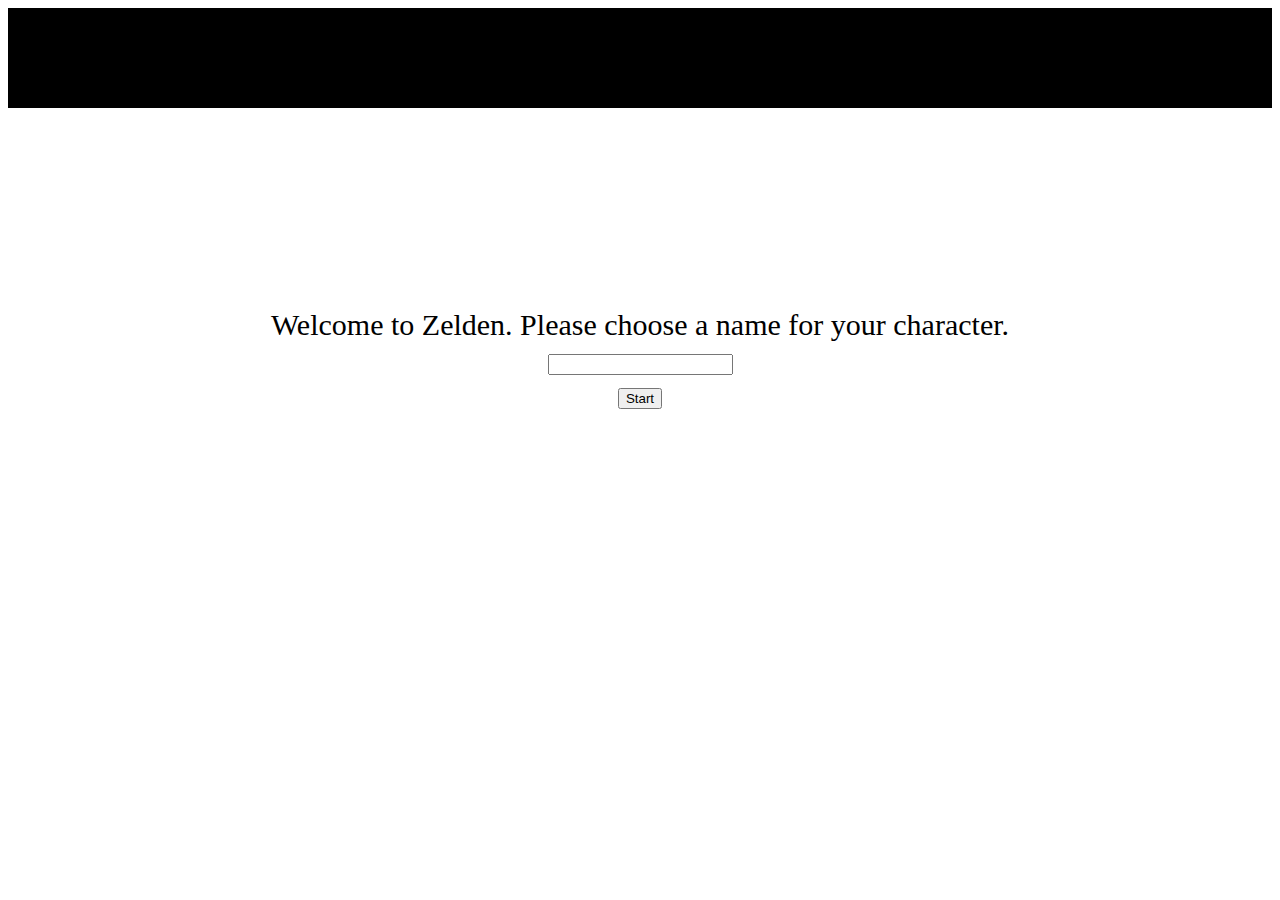
==== index.html @ b6fd7063 "Main four files created and first draft of form" ====
<!DOCTYPE html>
<html lang = 'en'>
    <title>Zelden</title>
    <head>
        <meta name="viewport" content="width=device-width, initial-scale=1">
        <link rel="stylesheet" href="styles.css">
        <!-- Bootstrap link. Will return to <link href="https://cdn.jsdelivr.net/npm/bootstrap@5.3.0-alpha2/dist/css/bootstrap.min.css" rel="stylesheet" integrity="sha384-aFq/bzH65dt+w6FI2ooMVUpc+21e0SRygnTpmBvdBgSdnuTN7QbdgL+OapgHtvPp" crossorigin="anonymous"> -->
        <script src="main.js"></script>
    </head>
    
    <div class="heading">
    </div>
    <div class="welcome" id="welcome">
        Welcome to Zelden. Please choose a name for your character.
        <form name="myForm" onsubmit=validateForm()>
            <input type="text" id="name" required>
            <br>
            <input type="submit" value="Start">
        </form>
    </div>
    <div>
    </div>
</html>
---- styles.css ----
div.heading {
    background-color: black;
    height: 100px;
}
div.welcome {
    height: 50px;
    display: center;
    font-size: 30px;
    text-align: center;
    margin-top: 200px;
}
form {
  text-align: center;
}
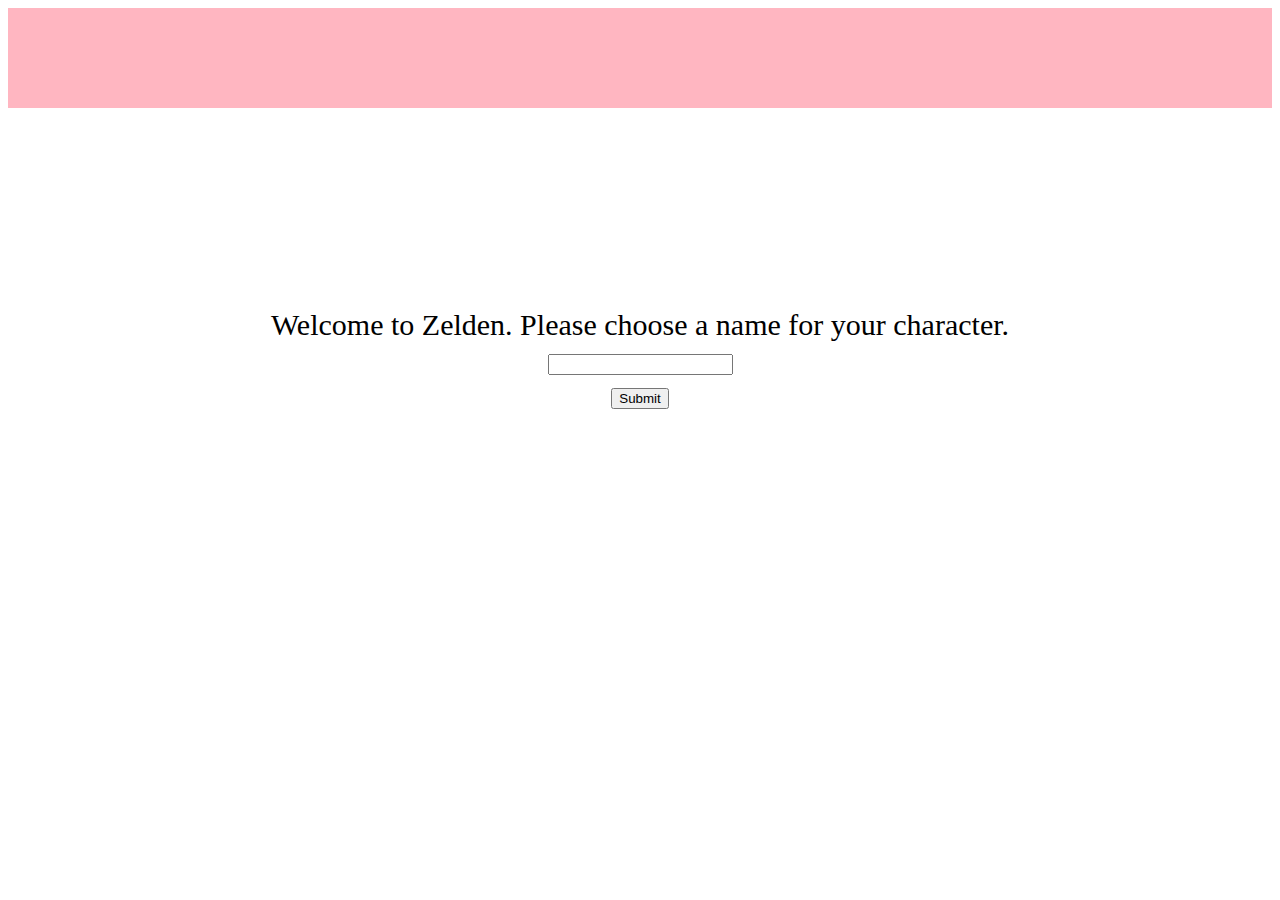
==== commit b463e4e5: "finished form and username heading" ====
--- a/index.html
+++ b/index.html
@@ -5,19 +5,22 @@
         <meta name="viewport" content="width=device-width, initial-scale=1">
         <link rel="stylesheet" href="styles.css">
         <!-- Bootstrap link. Will return to <link href="https://cdn.jsdelivr.net/npm/bootstrap@5.3.0-alpha2/dist/css/bootstrap.min.css" rel="stylesheet" integrity="sha384-aFq/bzH65dt+w6FI2ooMVUpc+21e0SRygnTpmBvdBgSdnuTN7QbdgL+OapgHtvPp" crossorigin="anonymous"> -->
-        <script src="main.js"></script>
+        
     </head>
+    <body>
+        
+    </body>
     
-    <div class="heading">
+    <div class="heading" id ="heading">
     </div>
     <div class="welcome" id="welcome">
-        Welcome to Zelden. Please choose a name for your character.
-        <form name="myForm" onsubmit=validateForm()>
-            <input type="text" id="name" required>
+        <form id="form" onsubmit= "return false" >
+            <label>Welcome to Zelden. Please choose a name for your character. <br>
+                <input type="text" id="userInput" required></label> 
             <br>
-            <input type="submit" value="Start">
-        </form>
+            <input type="submit" onclick=getUserName></button></form>
     </div>
     <div>
     </div>
+    <script src="main.js"></script>
 </html>--- a/styles.css
+++ b/styles.css
@@ -1,6 +1,9 @@
 div.heading {
-    background-color: black;
+    background-color: lightpink;
     height: 100px;
+    text-align: left;
+    font-size: 20px
+    
 }
 div.welcome {
     height: 50px;
@@ -11,5 +14,7 @@
 }
 form {
   text-align: center;
+  position:relative; 
+  z-index: 5;
 }
 
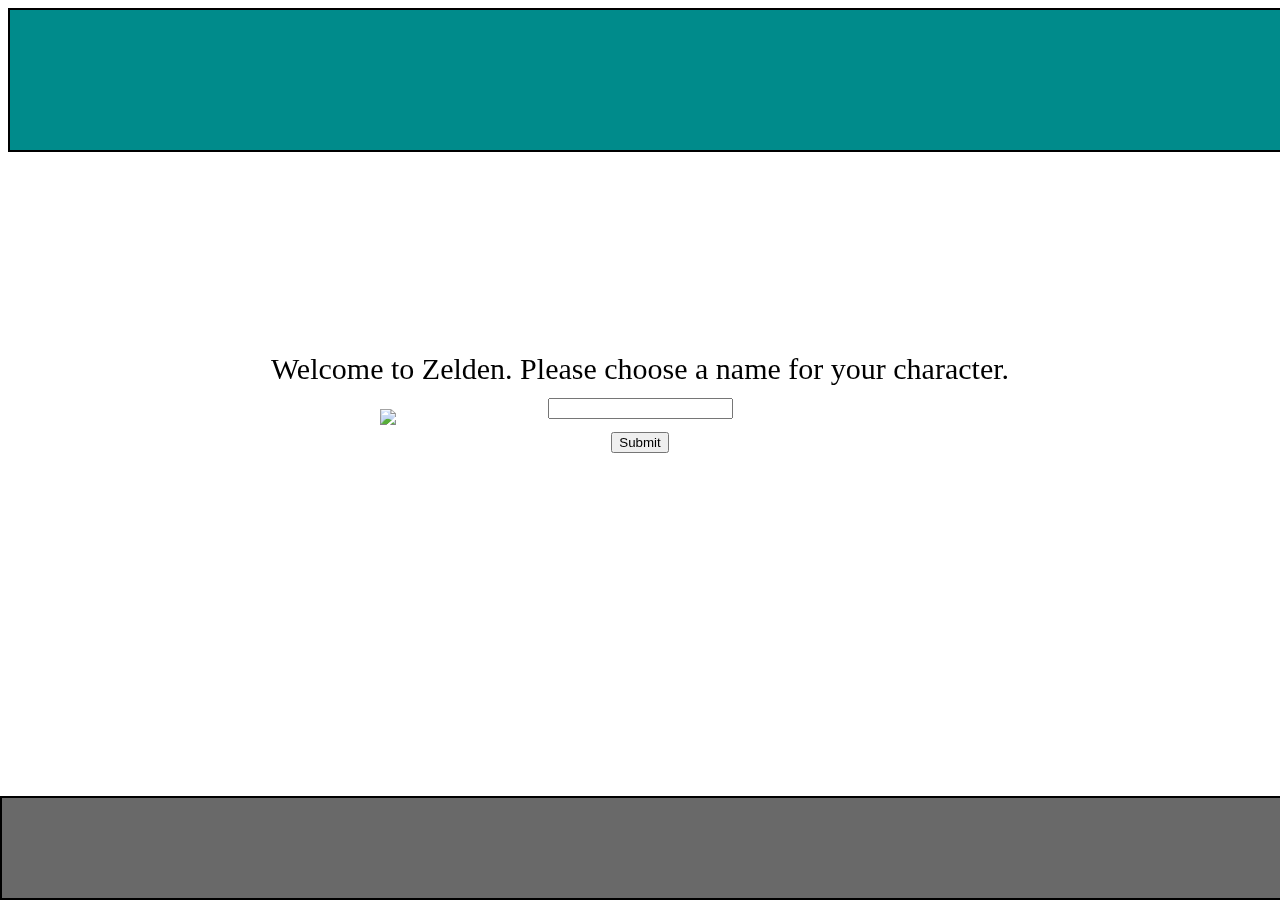
==== commit 6d162361: "Added main functions" ====
--- a/index.html
+++ b/index.html
@@ -1,26 +1,19 @@
 <!DOCTYPE html>
 <html lang = 'en'>
     <title>Zelden</title>
+    <link rel="stylesheet" href="styles.css"> 
     <head>
         <meta name="viewport" content="width=device-width, initial-scale=1">
-        <link rel="stylesheet" href="styles.css">
-        <!-- Bootstrap link. Will return to <link href="https://cdn.jsdelivr.net/npm/bootstrap@5.3.0-alpha2/dist/css/bootstrap.min.css" rel="stylesheet" integrity="sha384-aFq/bzH65dt+w6FI2ooMVUpc+21e0SRygnTpmBvdBgSdnuTN7QbdgL+OapgHtvPp" crossorigin="anonymous"> -->
-        
-    </head>
-    <body>
-        
-    </body>
-    
-    <div class="heading" id ="heading">
-    </div>
+       </head>
+    <div class="heading" id="heading"></div>
     <div class="welcome" id="welcome">
         <form id="form" onsubmit= "return false" >
             <label>Welcome to Zelden. Please choose a name for your character. <br>
                 <input type="text" id="userInput" required></label> 
             <br>
-            <input type="submit" onclick=getUserName></button></form>
+            <input type="submit" onclick=getUserName()></button></form>
     </div>
-    <div>
+    <div> 
     </div>
     <script src="main.js"></script>
-</html>+</html> --- a/styles.css
+++ b/styles.css
@@ -1,9 +1,16 @@
 div.heading {
-    background-color: lightpink;
+    background-color: darkcyan;
+    width: 100%;
     height: 100px;
+    display: flex;
+    flex-direction: row;
+    
     text-align: left;
-    font-size: 20px
-    
+    font-size: 25px;
+    border: 2px solid black;
+    padding: 20px;
+    font-family: 'rockwell'; 
+     
 }
 div.welcome {
     height: 50px;
@@ -11,10 +18,16 @@
     font-size: 30px;
     text-align: center;
     margin-top: 200px;
+    font-family: 'rockwell'
 }
 form {
   text-align: center;
-  position:relative; 
+  position: relative; 
   z-index: 5;
 }
 
+img {
+  width: 16%;
+}
+
+
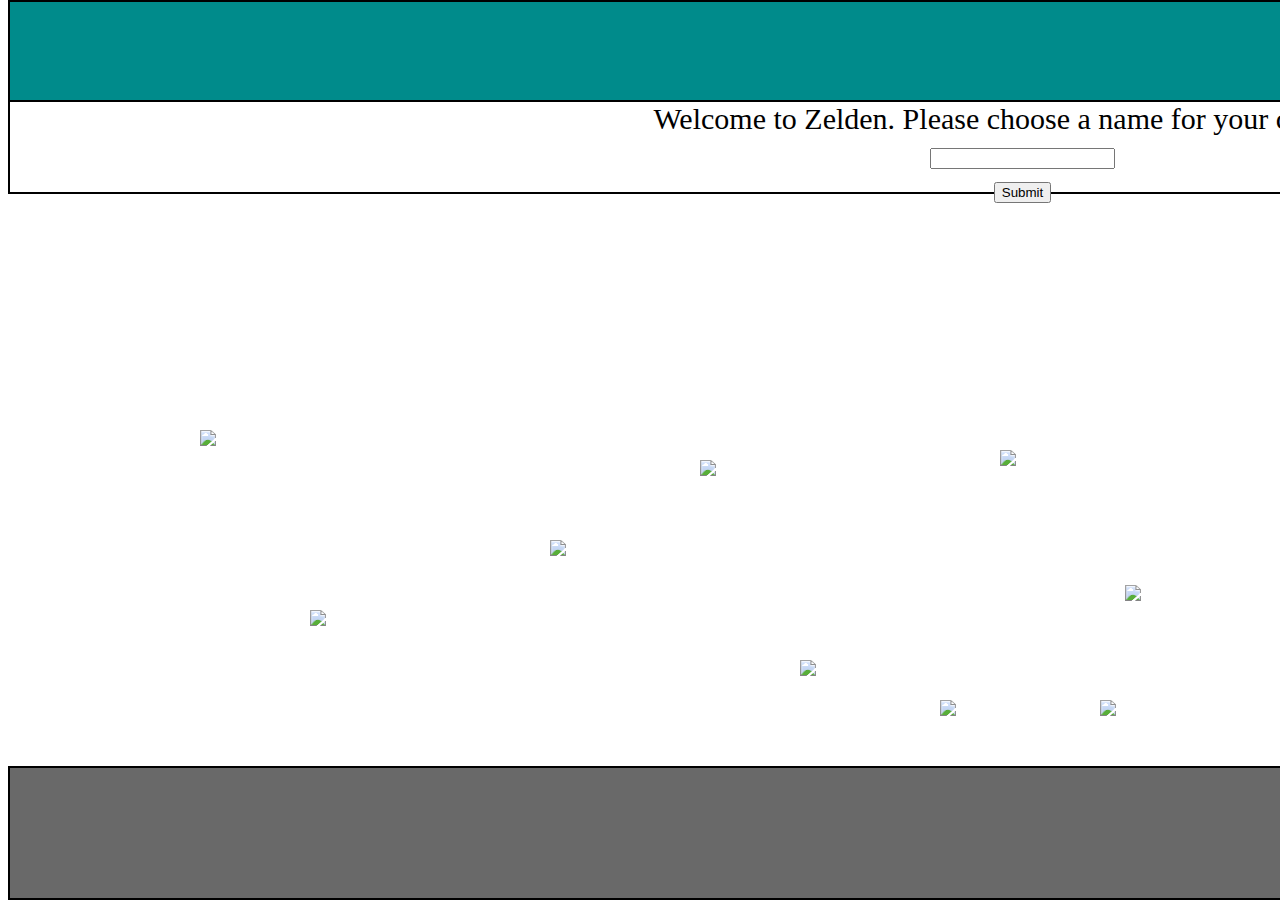
==== commit e54932ef: "added image classes and placed images" ====
--- a/index.html
+++ b/index.html
@@ -1,19 +1,23 @@
 <!DOCTYPE html>
 <html lang = 'en'>
+    <head>
+    <meta name="viewport" content="width=device-width, initial-scale=1">
     <title>Zelden</title>
     <link rel="stylesheet" href="styles.css"> 
-    <head>
-        <meta name="viewport" content="width=device-width, initial-scale=1">
        </head>
+       <body>
+    
     <div class="heading" id="heading"></div>
+    
     <div class="welcome" id="welcome">
         <form id="form" onsubmit= "return false" >
             <label>Welcome to Zelden. Please choose a name for your character. <br>
                 <input type="text" id="userInput" required></label> 
             <br>
             <input type="submit" onclick=getUserName()></button></form>
+            <div class="container"></div>
     </div>
-    <div> 
-    </div>
+    <div class="inventory" id="inventory"> </div>
     <script src="main.js"></script>
+    </body>
 </html> --- a/styles.css
+++ b/styles.css
@@ -1,33 +1,99 @@
-div.heading {
+.container {
+  width: 227.4vh;
+  height: 350px;
+
+}
+
+.heading {
     background-color: darkcyan;
-    width: 100%;
-    height: 100px;
+    width: 98%;
+    height: 10vh;
     display: flex;
     flex-direction: row;
-    
     text-align: left;
     font-size: 25px;
     border: 2px solid black;
     padding: 20px;
     font-family: 'rockwell'; 
-     
+    position: absolute;
+    top: 0px;    
 }
-div.welcome {
-    height: 50px;
+
+.welcome {
     display: center;
     font-size: 30px;
     text-align: center;
-    margin-top: 200px;
+    margin-top: 100px;
     font-family: 'rockwell'
 }
+
 form {
+  width: 225vh;
+  height: 90px;
   text-align: center;
-  position: relative; 
+  position: relative;
   z-index: 5;
+  fill: white;
+  background-color: white;
+  border: 2px solid black;
+
 }
 
-img {
-  width: 16%;
+.tree {
+  height: 275px;
+  z-index: 3;
+
+}
+.flowerBush {
+  height: 90px;
+}
+.roses {
+  height: 60px;
+}
+.pond {
+  height: 200px;
+  z-index: -2
+}
+.rocks {
+  height: 90px;
+}
+.flowers {
+  height: 100px;
+}
+.tree2 {
+  height: 215px;
+  z-index: -1;
 }
 
+.character {
+  height: 75px;
+  z-index: 2;
+}
+.star {
+  height: 30px;
+}
+.inventory {
+  background-color: dimgray;
+  width: 98%;
+  height: 10vh;
+  display: flex;
+  flex-direction: row;
+  align-items: center;
+  justify-content: space-evenly;
+  border: 2px solid black;
+  position: absolute;
+  bottom: 0px;
+  padding: 20px;
 
+}
+
+/* @media (min-width: 900px) {
+  .container {
+    flex-direction: row;
+    
+  }
+  form {
+    left: 200px;
+    top: 100px;
+  }
+} */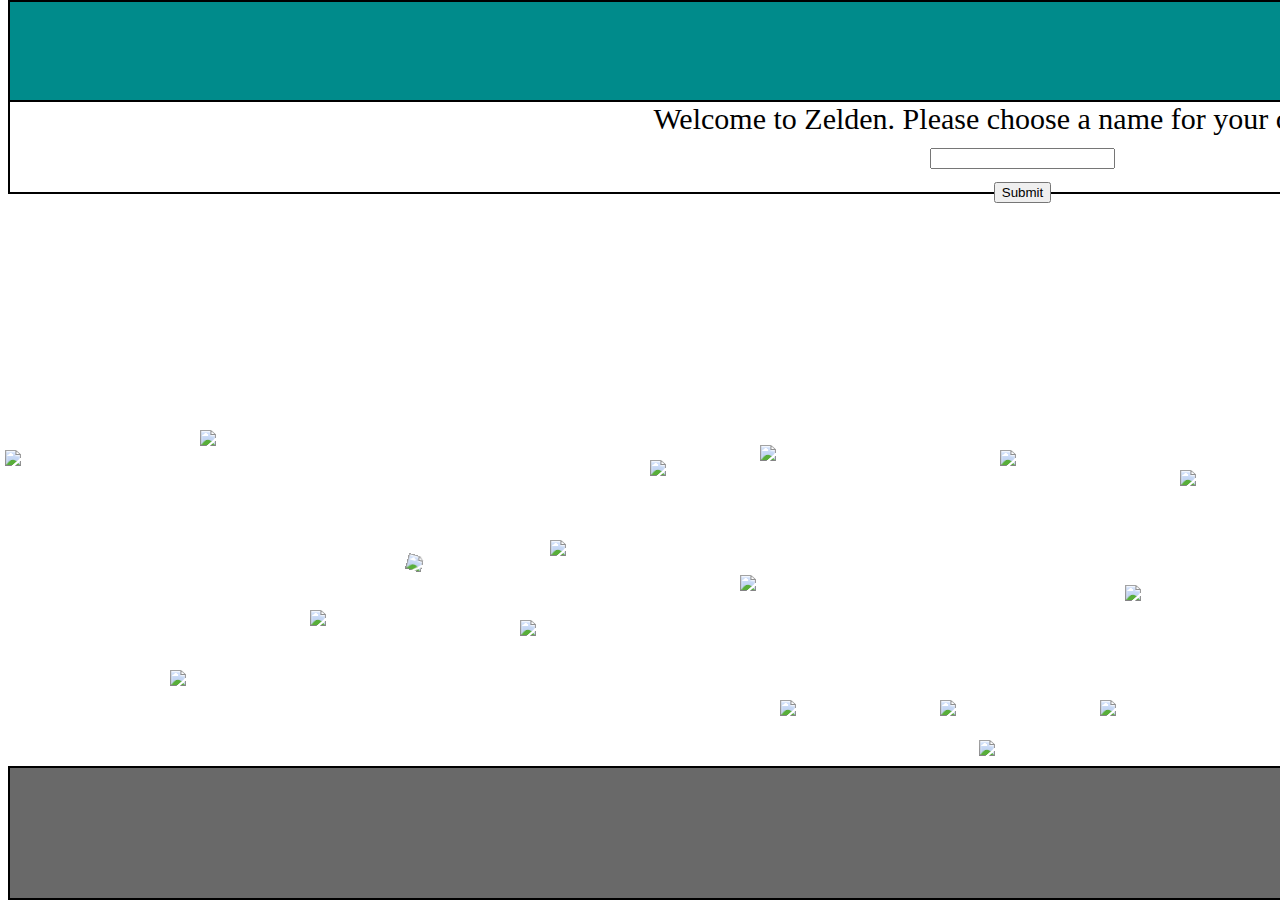
==== commit 768ebf50: "added final items" ====
--- a/index.html
+++ b/index.html
@@ -8,13 +8,13 @@
        <body>
     
     <div class="heading" id="heading"></div>
-    
     <div class="welcome" id="welcome">
-        <form id="form" onsubmit= "return false" >
-            <label>Welcome to Zelden. Please choose a name for your character. <br>
-                <input type="text" id="userInput" required></label> 
+        <form id="form" onsubmit= "return false">
+            <label>Welcome to Zelden. Please choose a name for your character.</label><br>
+                <input type="text" id="userInput"> 
             <br>
-            <input type="submit" onclick=getUserName()></button></form>
+            <input type="submit" onclick=getUserName() >
+        </form>
             <div class="container"></div>
     </div>
     <div class="inventory" id="inventory"> </div>
--- a/styles.css
+++ b/styles.css
@@ -1,7 +1,7 @@
 .container {
   width: 227.4vh;
   height: 350px;
-
+ 
 }
 
 .heading {
@@ -10,13 +10,14 @@
     height: 10vh;
     display: flex;
     flex-direction: row;
-    text-align: left;
     font-size: 25px;
     border: 2px solid black;
     padding: 20px;
     font-family: 'rockwell'; 
     position: absolute;
-    top: 0px;    
+    top: 0px;  
+   
+  
 }
 
 .welcome {
@@ -38,13 +39,15 @@
   border: 2px solid black;
 
 }
-
+.heart {
+  text-align: center;
+}
 .tree {
   height: 275px;
   z-index: 3;
 
 }
-.flowerBush {
+.bush {
   height: 90px;
 }
 .roses {
@@ -64,13 +67,45 @@
   height: 215px;
   z-index: -1;
 }
-
+.waterfall {
+  height: 200px;
+  z-index: 2;
+}
+.meadow {
+  height: 150px;
+}
 .character {
   height: 75px;
   z-index: 2;
 }
+.path {
+  height: 300px;
+  z-index: -1;
+  rotate: 15deg
+}
+.path2 {
+  height: 100px;
+  rotate: 20deg;
+  z-index: 1;
+}
+.grass {
+  height: 90px;
+}
 .star {
   height: 30px;
+}
+.flowerItem {
+  height: 30px;
+}
+.diamond {
+  height: 45px;
+  z-index: 2;
+}
+.water {
+  height: 30px;
+}
+.leaf {
+  height: 40px;
 }
 .inventory {
   background-color: dimgray;
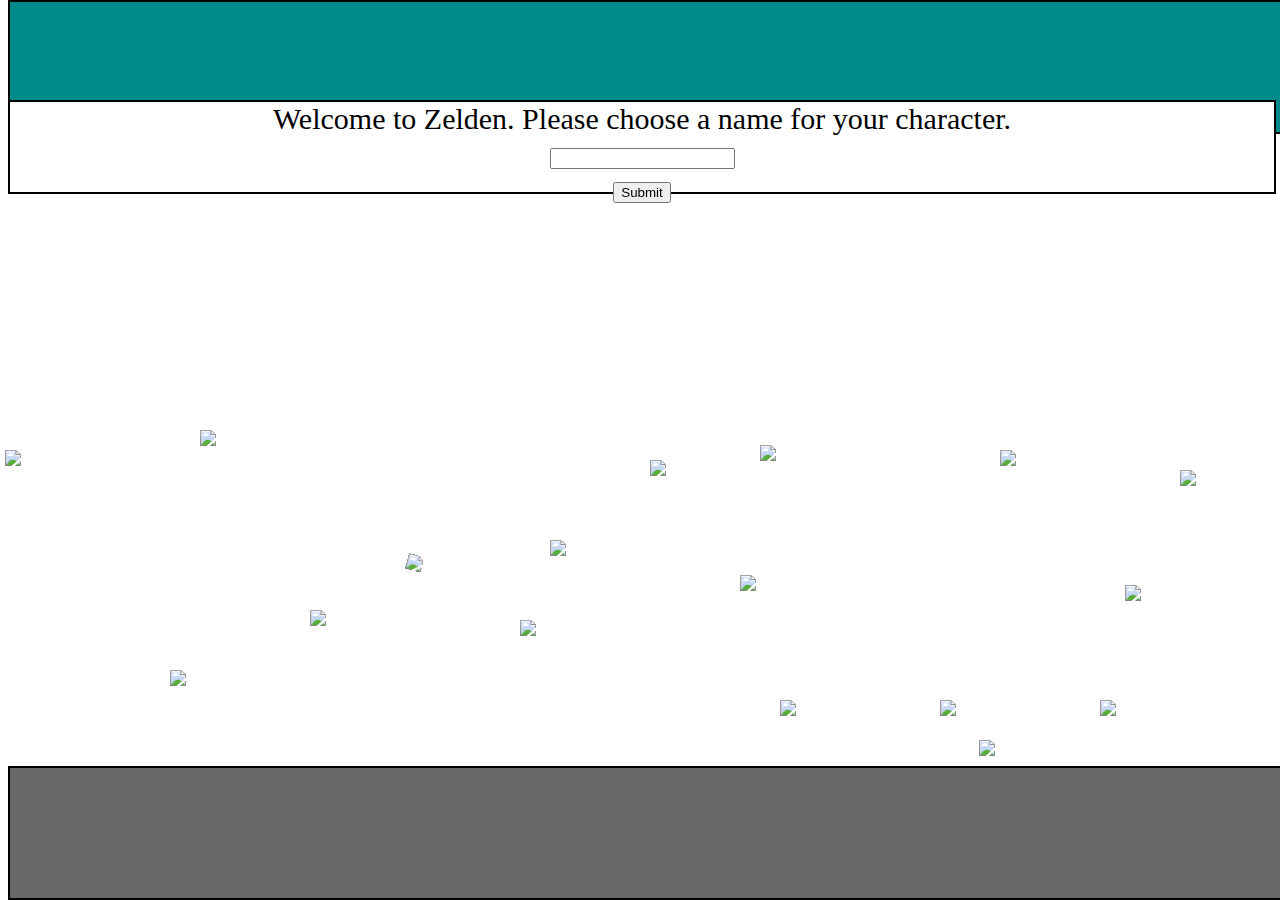
==== commit 40956bde: "finished riddles" ====
--- a/index.html
+++ b/index.html
@@ -6,8 +6,7 @@
     <link rel="stylesheet" href="styles.css"> 
        </head>
        <body>
-    
-    <div class="heading" id="heading"></div>
+       <div class="heading" id="heading"></div>
     <div class="welcome" id="welcome">
         <form id="form" onsubmit= "return false">
             <label>Welcome to Zelden. Please choose a name for your character.</label><br>
@@ -17,7 +16,8 @@
         </form>
             <div class="container"></div>
     </div>
-    <div class="inventory" id="inventory"> </div>
+    <div class="inventory" id="inventory">
+    </div>
     <script src="main.js"></script>
     </body>
 </html> --- a/styles.css
+++ b/styles.css
@@ -1,12 +1,12 @@
 .container {
-  width: 227.4vh;
+  width: 100%;
   height: 350px;
  
 }
 
 .heading {
     background-color: darkcyan;
-    width: 98%;
+    width: 100%;
     height: 10vh;
     display: flex;
     flex-direction: row;
@@ -29,7 +29,7 @@
 }
 
 form {
-  width: 225vh;
+  width: 100%;
   height: 90px;
   text-align: center;
   position: relative;
@@ -39,12 +39,12 @@
   border: 2px solid black;
 
 }
-.heart {
+.heart1, .heart2, .heart3 {
   text-align: center;
 }
 .tree {
   height: 275px;
-  z-index: 3;
+  z-index: 4;
 
 }
 .bush {
@@ -76,7 +76,7 @@
 }
 .character {
   height: 75px;
-  z-index: 2;
+  z-index: 3;
 }
 .path {
   height: 300px;
@@ -109,7 +109,7 @@
 }
 .inventory {
   background-color: dimgray;
-  width: 98%;
+  width: 100%;
   height: 10vh;
   display: flex;
   flex-direction: row;
@@ -119,16 +119,4 @@
   position: absolute;
   bottom: 0px;
   padding: 20px;
-
 }
-
-/* @media (min-width: 900px) {
-  .container {
-    flex-direction: row;
-    
-  }
-  form {
-    left: 200px;
-    top: 100px;
-  }
-} */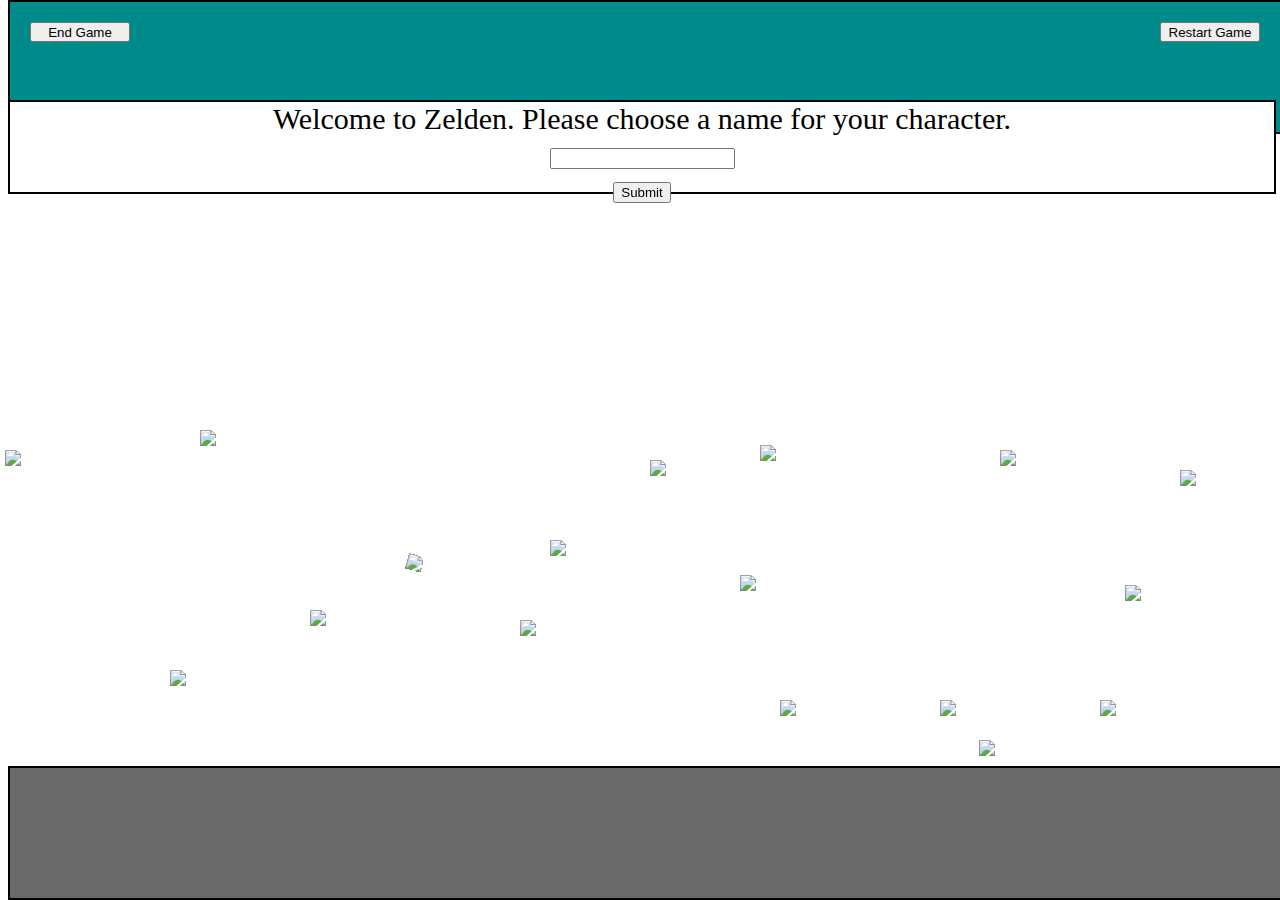
==== commit 9b8183be: "finished" ====
--- a/index.html
+++ b/index.html
@@ -6,7 +6,10 @@
     <link rel="stylesheet" href="styles.css"> 
        </head>
        <body>
-       <div class="heading" id="heading"></div>
+       <div class="heading" id="heading">
+        <button type = "button" id = "button" class = "button">End Game</button>
+        <div class = "headingRight"> <button type = button id = "restart" class = "restart" onclick="window.location.reload()">Restart Game</div>
+       </div>
     <div class="welcome" id="welcome">
         <form id="form" onsubmit= "return false">
             <label>Welcome to Zelden. Please choose a name for your character.</label><br>
--- a/styles.css
+++ b/styles.css
@@ -1,6 +1,7 @@
 .container {
   width: 100%;
   height: 350px;
+  position: relative;
  
 }
 
@@ -16,8 +17,20 @@
     font-family: 'rockwell'; 
     position: absolute;
     top: 0px;  
-   
   
+}
+.headingRight {
+  position: fixed;
+  width: 10px;
+  height: 50px;
+  right: 110px;
+  top: 15px;
+  
+}
+.restart {
+  width: 100px;
+  height: 20px;
+  margin-right: 20px;
 }
 
 .welcome {
@@ -39,8 +52,13 @@
   border: 2px solid black;
 
 }
-.heart1, .heart2, .heart3 {
+.heart1, .heart2, .heart3, .heart4, .heart5 {
   text-align: center;
+
+}
+.heart1 {
+  margin-left: 20px;
+
 }
 .tree {
   height: 275px;
@@ -120,3 +138,40 @@
   bottom: 0px;
   padding: 20px;
 }
+.button {
+  width: 100px;
+  height: 20px;
+  margin-right: 20px;
+}
+.winScreen {
+  height: 80px;
+  width: 100%;
+  background-color: lightgreen;
+  z-index: 6;
+  position: fixed;
+  top: 200px;
+  border: 2px solid black;
+  text-align: center;
+  padding: 50px;
+  font-family: 'rockwell';
+  display: center;
+  font-size: 40px;
+
+
+}
+.loseScreen{
+  height: 80px;
+  width: 100%;
+  background-color: lightcoral;
+  z-index: 6;
+  position: fixed;
+  top: 200px;
+  border: 2px solid black;
+  text-align: center;
+  padding: 50px;
+  font-family: 'rockwell';
+  display: center;
+  font-size: 30px;
+ 
+
+}